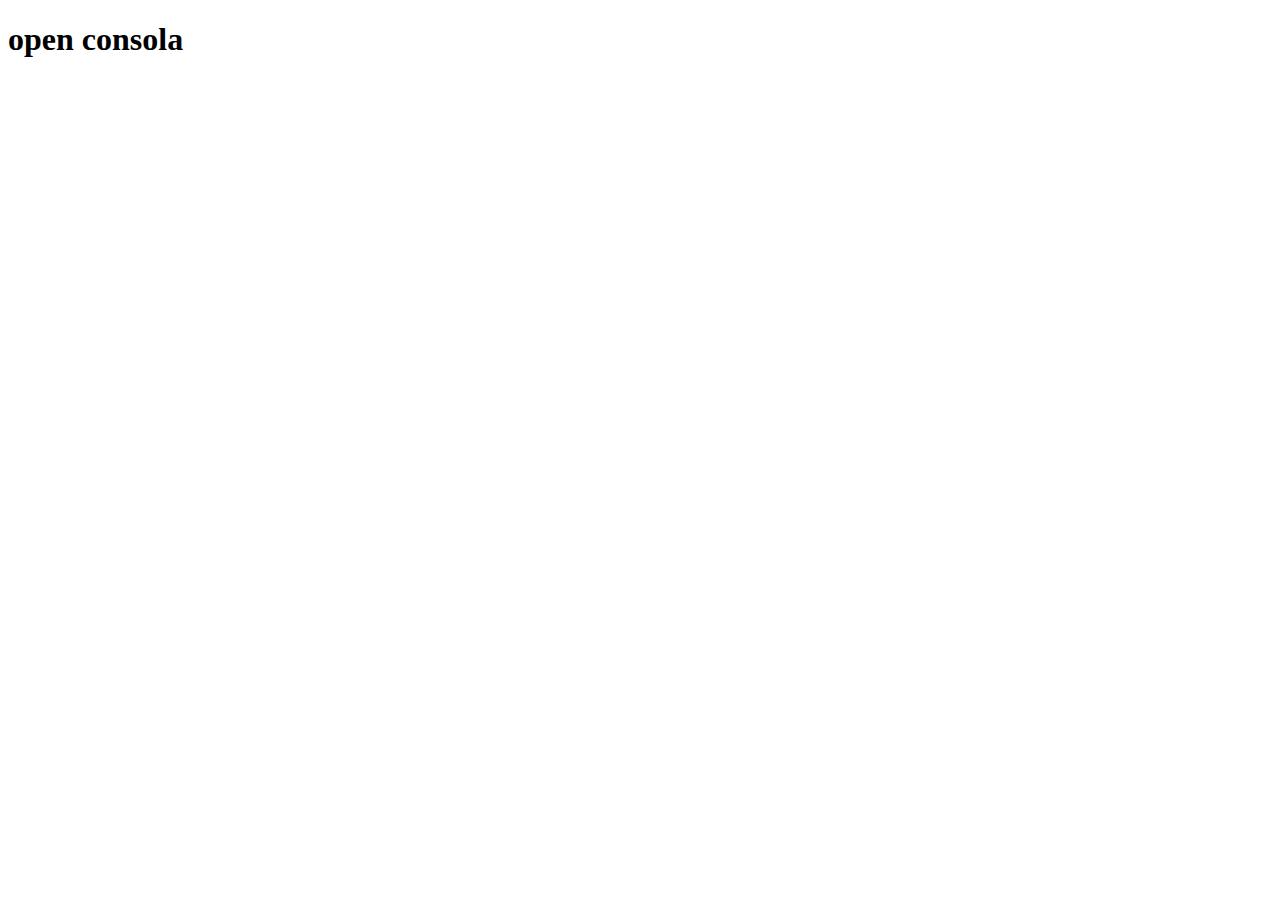
==== 3-javascript/3.2-js-imported/index.html @ e73db9cc "feat: holaMundoJS y variables simples/complejas" ====
<!DOCTYPE html>
<html lang="en">

<head>
    <meta charset="UTF-8">
    <meta http-equiv="X-UA-Compatible" content="IE=edge">
    <meta name="viewport" content="width=device-width, initial-scale=1.0">
    <title>Document</title>
</head>

<body>

    <h1>open consola</h1>

    <script src="./js/3.2.1-variables.js"></script>

</body>

</html>
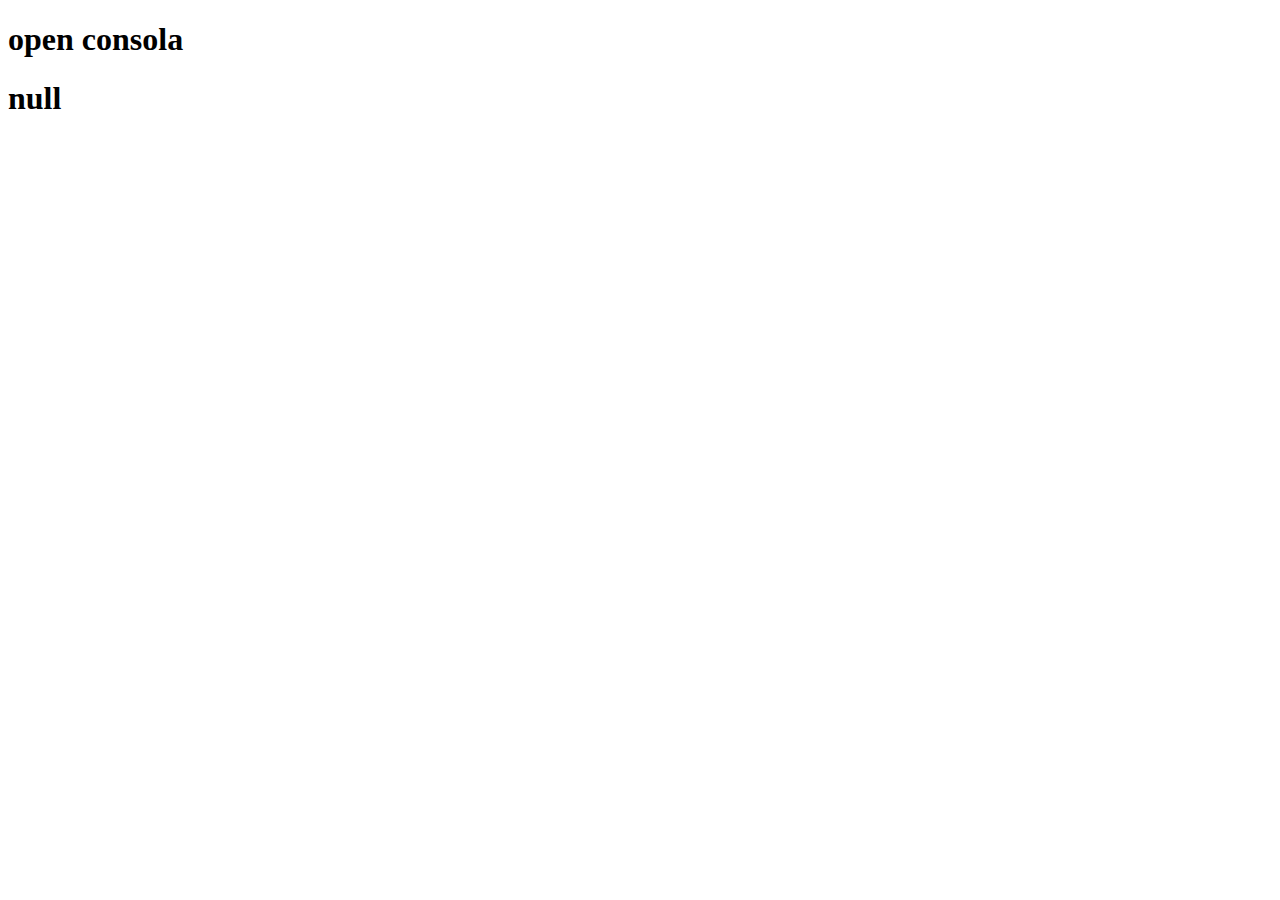
==== commit 94c6862b: "feat: inputs y outputs en js y de typeof" ====
--- a/3-javascript/3.2-js-imported/index.html
+++ b/3-javascript/3.2-js-imported/index.html
@@ -12,7 +12,10 @@
 
     <h1>open consola</h1>
 
-    <script src="./js/3.2.1-variables.js"></script>
+    <!-- <script src="./js/3.2.1-variables.js"></script> -->
+    <!-- <script src="./js/3.2.2-null-undefined-nan.js"></script> -->
+    <!-- <script src="./js/3.2.3-typeof.js"></script> -->
+    <script src="./js/3.2.2-inputs-outputs.js"></script>
 
 </body>
 
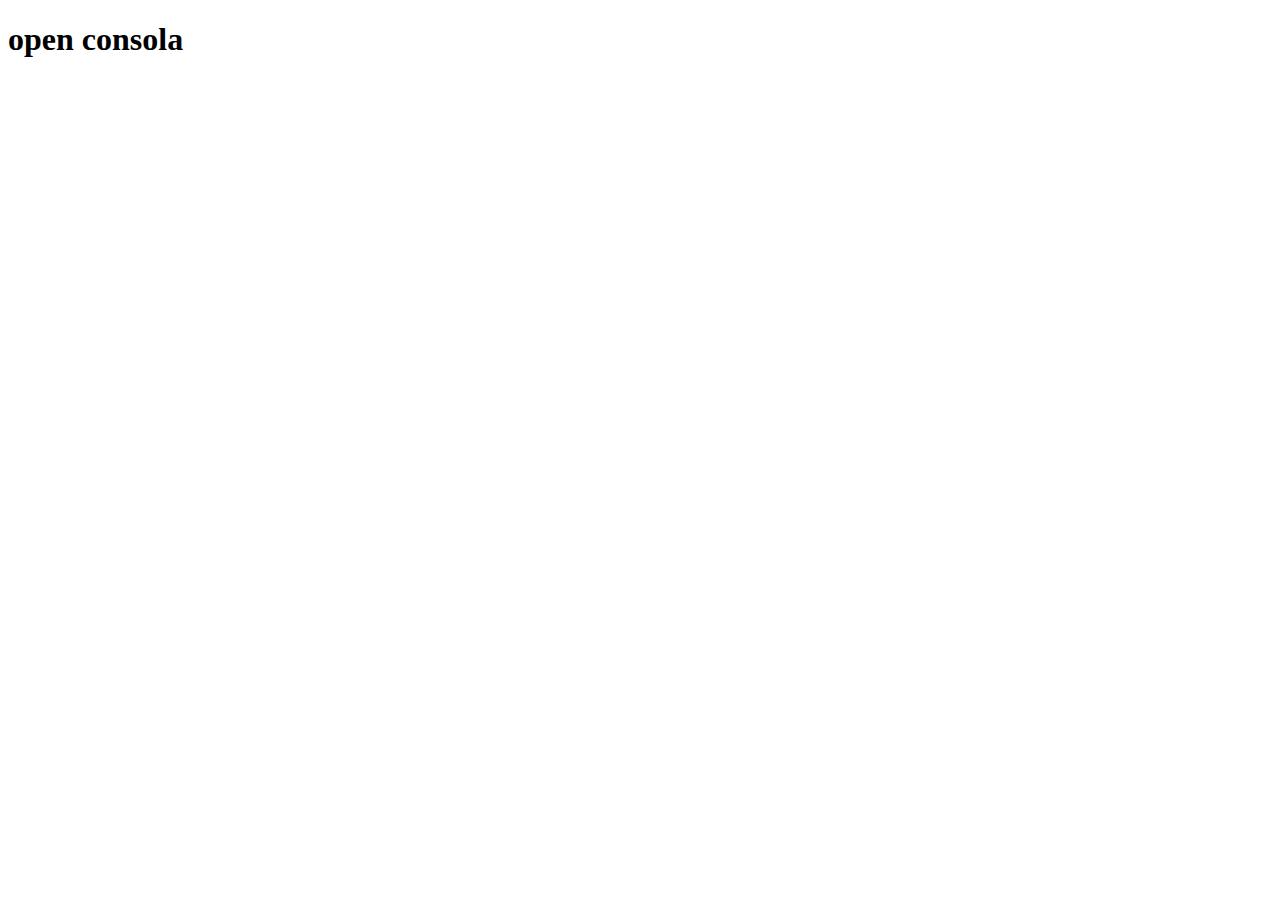
==== commit 720fbf00: "feat: parseo" ====
--- a/3-javascript/3.2-js-imported/index.html
+++ b/3-javascript/3.2-js-imported/index.html
@@ -15,7 +15,8 @@
     <!-- <script src="./js/3.2.1-variables.js"></script> -->
     <!-- <script src="./js/3.2.2-null-undefined-nan.js"></script> -->
     <!-- <script src="./js/3.2.3-typeof.js"></script> -->
-    <script src="./js/3.2.2-inputs-outputs.js"></script>
+    <!-- <script src="./js/3.2.4-inputs-outputs.js"></script> -->
+    <script src="./js/3.2.5-parseo.js"></script>
 
 </body>
 
